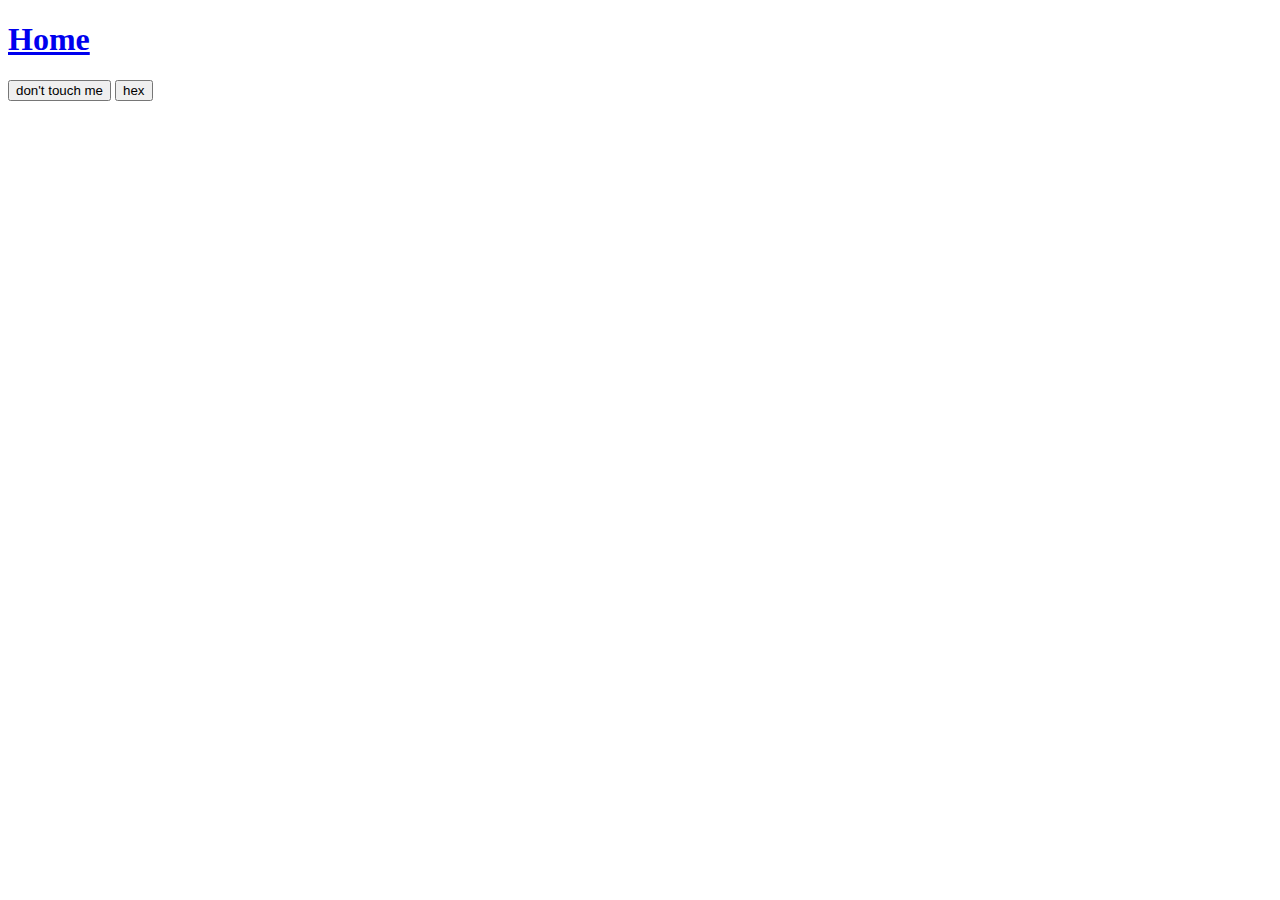
==== colorful.html @ 26941c06 "initial commit" ====
<!DOCTYPE html>
<html lang="en">

<head>
    <meta charset="UTF-8">
    <meta name="viewport" content="width=device-width, initial-scale=1.0">
    <link rel="stylesheet" href="style/colorful.css">
    <link rel="icon" href="assets/color.svg" type="image/png">
    <title>Black || Colorful</title>
</head>

<body>
    <header>
        <h1>
            <a href="home.html">Home</a></h1>
    </header>
    <div>
        <button id="color">don't touch me</button>
        <button id="hex">hex</button>
    </div>
    <script src="javascript/colorful.js"></script>
</body>

</html>
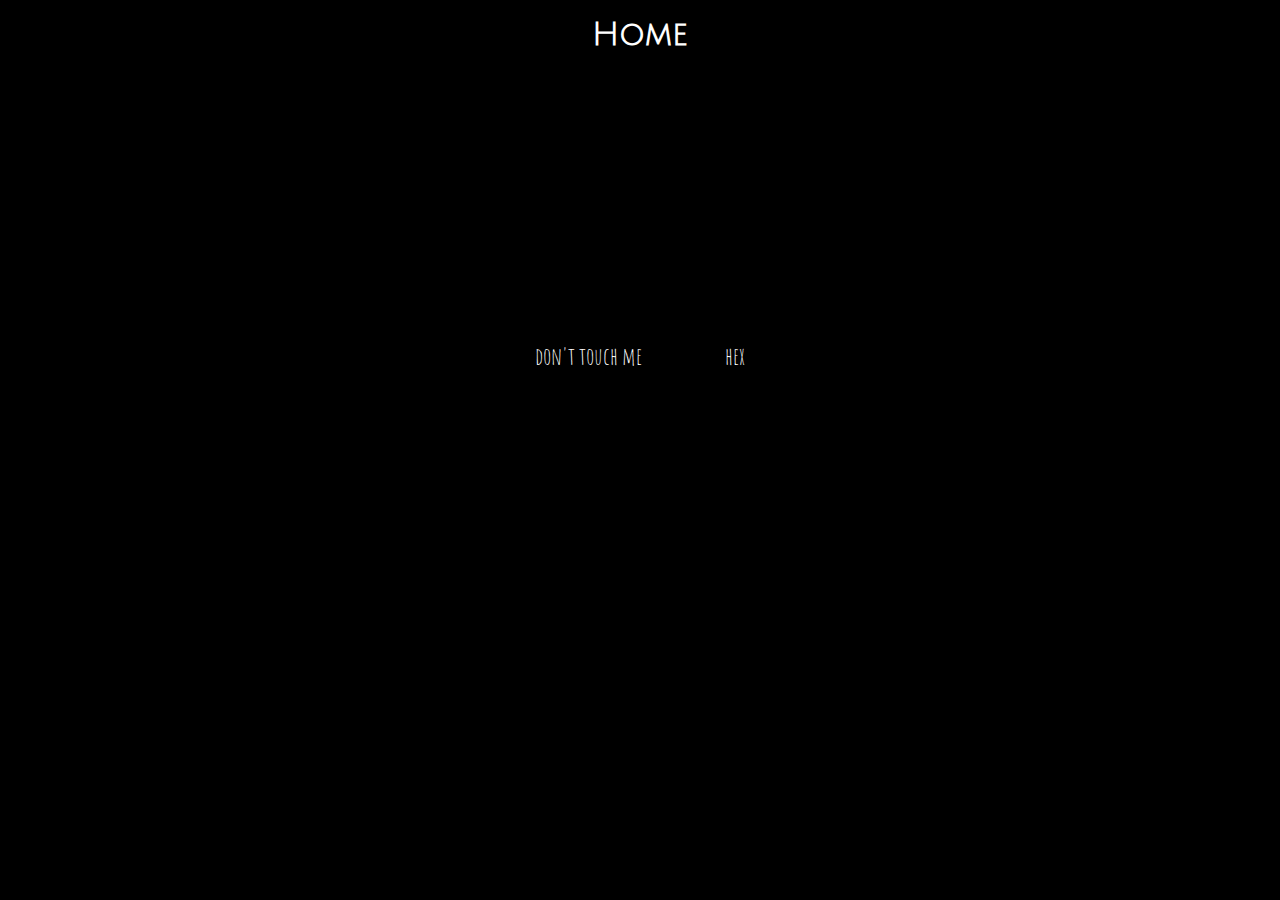
==== commit 122e43bc: "intial commit" ====
--- a/colorful.html
+++ b/colorful.html
@@ -12,7 +12,7 @@
 <body>
     <header>
         <h1>
-            <a href="home.html">Home</a></h1>
+            <a href="index.html">Home</a></h1>
     </header>
     <div>
         <button id="color">don't touch me</button>
--- a/style/colorful.css
+++ b/style/colorful.css
@@ -0,0 +1,32 @@
+@import url('https://fonts.googleapis.com/css2?family=Amatic+SC:wght@700&display=swap');
+@import url('https://fonts.googleapis.com/css2?family=Julius+Sans+One&display=swap');
+* {
+    padding: 0;
+    margin: 0;
+    text-align: center;
+    font-family: 'Amatic SC', cursive;
+    text-decoration: none;
+}
+
+body {
+    background-color: #000;
+}
+
+h1 {
+    margin-top: 12px;
+}
+
+h1>a {
+    font-family: 'Julius Sans One', sans-serif;
+    color: #fff;
+}
+
+button {
+    margin-top: 280px;
+    font-size: 24px;
+    padding: 8px 40px;
+    background-color: #000;
+    color: #fff;
+    border: none;
+    border-radius: 2.8px;
+}